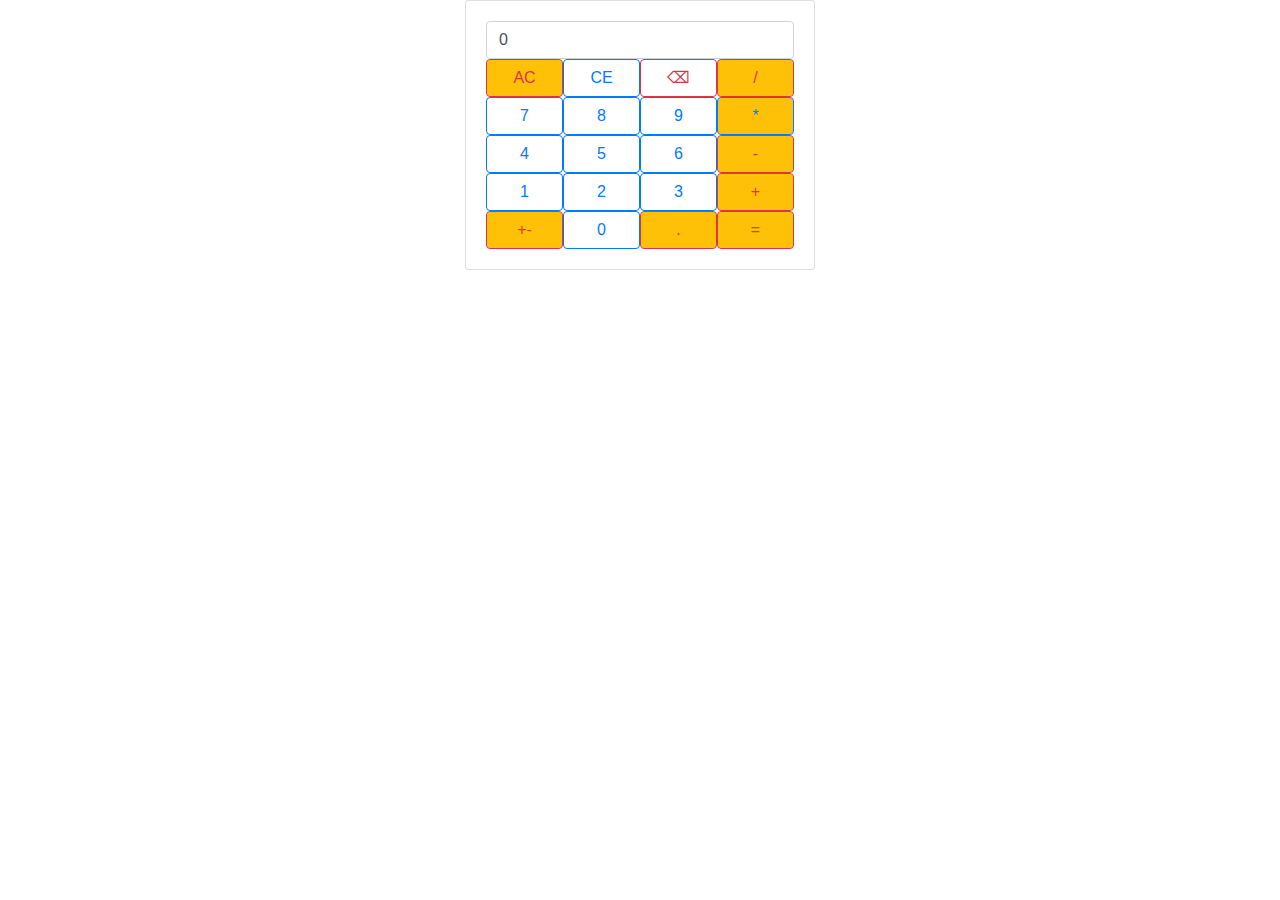
==== bjs/07_Number_and_string/index.html @ 333e900f "complete base calc features" ====
<!DOCTYPE html>
<html lang="en">
<head>
    <meta charset="UTF-8">
    <title>Калькулятор</title>
    <link rel="stylesheet" href="https://stackpath.bootstrapcdn.com/bootstrap/4.4.1/css/bootstrap.min.css"
          integrity="sha384-Vkoo8x4CGsO3+Hhxv8T/Q5PaXtkKtu6ug5TOeNV6gBiFeWPGFN9MuhOf23Q9Ifjh" crossorigin="anonymous">
    <link href="https://fonts.googleapis.com/css2?family=Share+Tech+Mono&display=swap" rel="stylesheet">
    <link rel="stylesheet" href="style.css" type="text/css"/>
</head>
<body>
<div class="container">
    <div class="row calc-row align-items-center">
        <div class="col col-md-4 offset-md-4">
            <div class="form-group">
                <div class="card" id="calc">
                    <div class="card-body">
                        <input class="form-control input-window" id="inputWindow" value="">
                        <div class="row no-gutters">
                            <div class="col"><button class="btn btn-outline-danger form-control btn-warning" id="btn_clr">AC</button></div>
                            <div class="col"><button class="btn btn-outline-primary form-control" id="btn_ce">CE</button></div>
                            <div class="col"><button class="btn btn-outline-danger form-control" id="btn_del">⌫</button></div>
                            <div class="col"><button class="btn btn-outline-danger form-control btn-warning" id="btn_divide">/</button></div>
                        </div>
                        <div class="row no-gutters">
                            <div class="col"><button class="btn btn-outline-primary form-control" id="btn_7">7</button></div>
                            <div class="col"><button class="btn btn-outline-primary form-control" id="btn_8">8</button></div>
                            <div class="col"><button class="btn btn-outline-primary form-control" id="btn_9">9</button></div>
                            <div class="col"><button class="btn btn-outline-primary form-control btn-warning" id="btn_multiply">*</button></div>
                        </div>
                        <div class="row no-gutters">
                            <div class="col"><button class="btn btn-outline-primary form-control" id="btn_4">4</button></div>
                            <div class="col"><button class="btn btn-outline-primary form-control" id="btn_5">5</button></div>
                            <div class="col"><button class="btn btn-outline-primary form-control" id="btn_6">6</button></div>
                            <div class="col"><button class="btn btn-outline-danger form-control btn-warning" id="btn_minus">-</button></div>
                        </div>
                        <div class="row no-gutters">
                            <div class="col"><button class="btn btn-outline-primary form-control" id="btn_1">1</button></div>
                            <div class="col"><button class="btn btn-outline-primary form-control" id="btn_2">2</button></div>
                            <div class="col"><button class="btn btn-outline-primary form-control" id="btn_3">3</button></div>
                            <div class="col"><button class="btn btn-outline-danger form-control btn-warning" id="btn_plus">+</button></div>
                        </div>
                        <div class="row no-gutters">
                            <div class="col"><button class="btn btn-outline-danger form-control btn-warning" id="btn_neg" alt="Инверсия результата">+-</button></div>
                            <div class="col"><button class="btn btn-outline-primary form-control" id="btn_0">0</button></div>
                            <div class="col"><button class="btn btn-outline-danger form-control btn-warning" id="btn_point">.</button></div>
                            <div class="col"><button class="btn btn-outline-danger form-control btn-warning" id="btn_result">=</button></div>
                        </div>
                     </div>
                </div>
            </div>
        </div>
    </div>
</div>
<script src="script.js"></script>
</body>
</html>
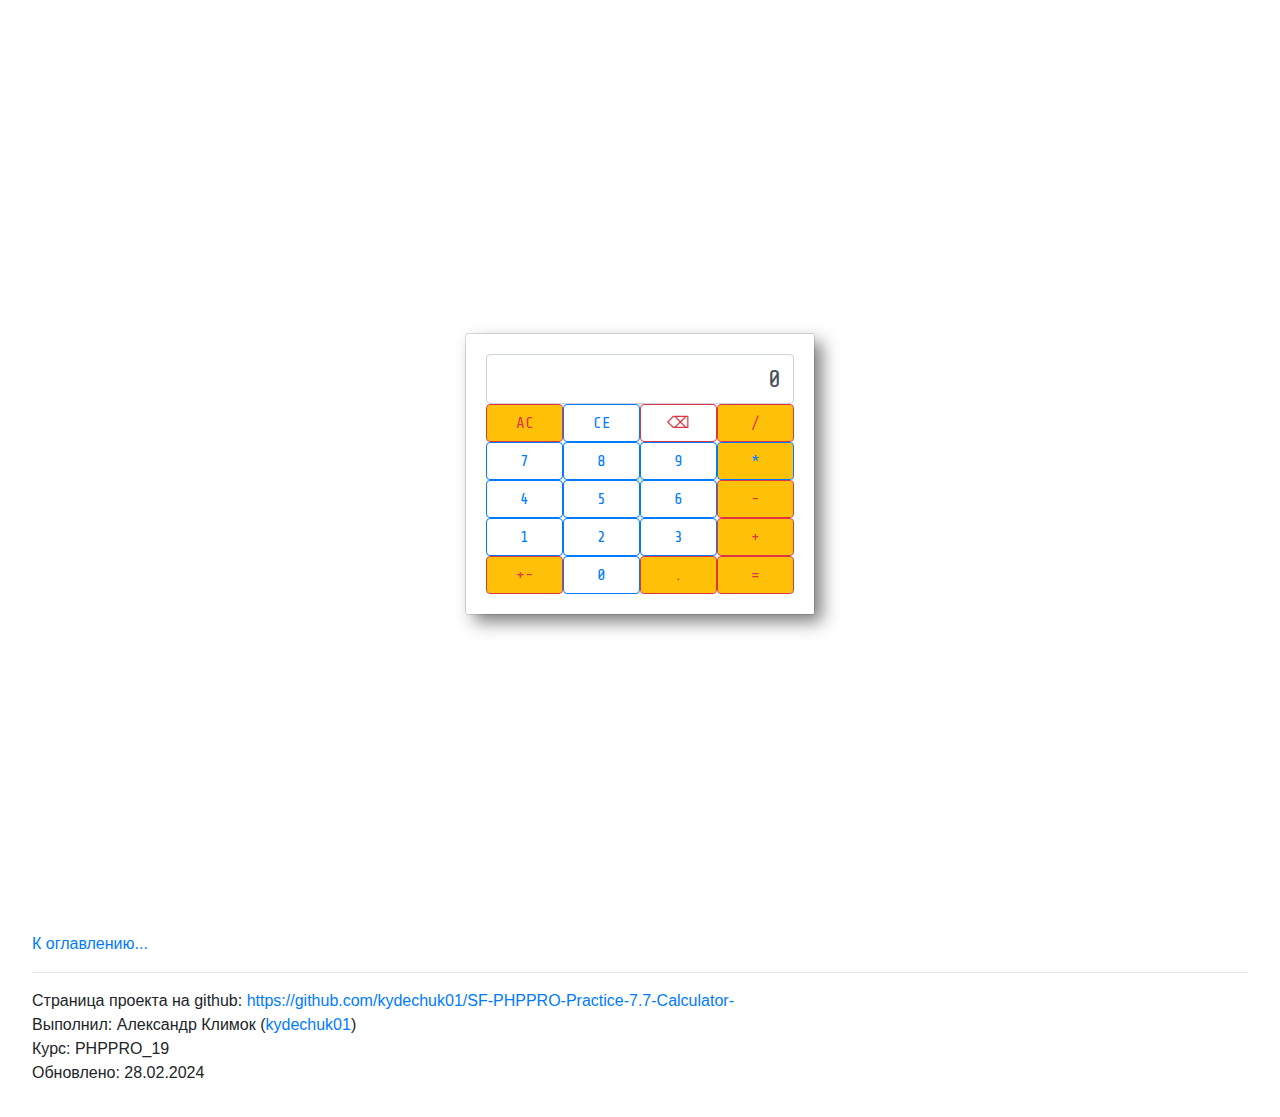
==== commit 698e9899: "last minor fixes" ====
--- a/bjs/07_Number_and_string/index.html
+++ b/bjs/07_Number_and_string/index.html
@@ -52,6 +52,17 @@
         </div>
     </div>
 </div>
+<footer>
+    <nav>
+        <a href="../../index.html">К оглавлению...</a>
+    </nav>
+    <hr>
+    Страница проекта на github: <a href="https://github.com/kydechuk01/SF-PHPPRO-Practice-7.7-Calculator-">https://github.com/kydechuk01/SF-PHPPRO-Practice-7.7-Calculator-</a><br>
+    Выполнил: Александр Климок (<a href="https://github.com/kydechuk01/">kydechuk01</a>)<br>
+    Курс: PHPPRO_19<br>
+    Обновлено: 28.02.2024
+</footer>
+
 <script src="script.js"></script>
 </body>
 </html>
--- a/bjs/07_Number_and_string/style.css
+++ b/bjs/07_Number_and_string/style.css
@@ -0,0 +1,35 @@
+body {
+    background-color: white !important;
+    margin: 1rem;
+    padding: 1rem;
+}
+
+.card-body {
+    box-shadow: 0.5rem 0.5rem 1rem rgba(0,0,0,0.5);
+}
+
+.calc-row {
+    height: 100vh;
+    font-family: 'Share Tech Mono', monospace;
+}
+
+.input-window {
+    text-align: end;
+    font-size: x-large;
+}
+
+.grid {
+    display: grid;
+    grid-template-columns: repeat(4, 1fr);
+    grid-template-rows: repeat(4, 1fr);
+    gap: 10px;
+  }
+  
+  .grid > div:nth-child(8) {
+    grid-row: 4 / 5;
+  }
+  
+  .grid > div {
+    border: 1px solid black;
+    padding: 5px;
+  }